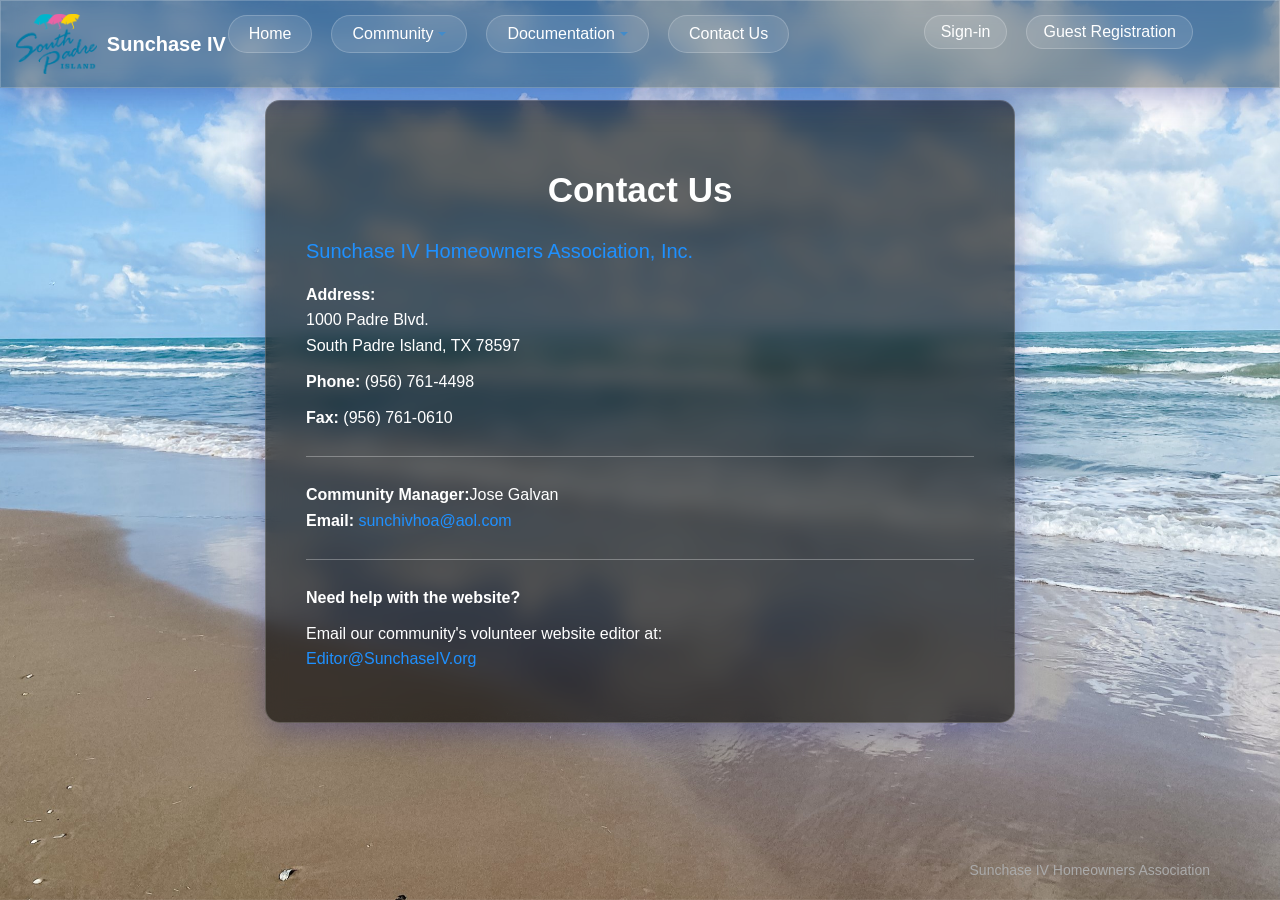
==== contact.html @ 9edc518b "added new files" ====
<!doctype html>
<html lang="en">
<head>
	<meta charset="utf-8" />
	<meta http-equiv="X-UA-Compatible" content="IE=edge,chrome=1" />
    
    <meta content='width=device-width, initial-scale=1.0, maximum-scale=1.0, user-scalable=0' name='viewport' />
    <meta name="viewport" content="width=device-width" />
    
    <title>Contact Us - Sunchase IV Condos</title>
    
    <link href="css/bootstrap.css" rel="stylesheet" />
	<link href="css/coming-sssoon.css" rel="stylesheet" />
    
    <!--     Fonts     -->
    <link href="http://netdna.bootstrapcdn.com/font-awesome/4.1.0/css/font-awesome.css" rel="stylesheet">
    <link href='http://fonts.googleapis.com/css?family=Grand+Hotel' rel='stylesheet' type='text/css'>
    
    <style>
        /* Glass Navigation Bar Styles */
        .navbar-glass {
            background: rgba(0, 0, 0, 0.3) !important;
            backdrop-filter: blur(10px);
            -webkit-backdrop-filter: blur(10px);
            border: 1px solid rgba(255, 255, 255, 0.2);
            box-shadow: 0 8px 32px 0 rgba(31, 38, 135, 0.37);
        }
        
        .navbar-glass .navbar-brand {
            color: white !important;
            font-weight: bold;
            font-size: 20px;
            padding: 8px 0 8px 15px;
            margin-left: 0;
        }
        
        .navbar-glass .navbar-nav > li > a {
            color: white !important;
            font-weight: 500;
            transition: all 0.3s ease;
            padding: 8px 20px;
            background: rgba(255, 255, 255, 0.1);
            border: 1px solid rgba(255, 255, 255, 0.2);
            border-radius: 20px;
            margin: 4px 2px;
            display: flex;
            align-items: center;
            height: 100%;
        }
        
        .navbar-glass .navbar-nav > li > a:hover {
            background: rgba(255, 255, 255, 0.2) !important;
            color: #1e90ff !important;
            transform: translateY(-2px);
            border-color: rgba(255, 255, 255, 0.4);
        }
        
        .navbar-glass .btn-signin {
            background: rgba(255, 255, 255, 0.2);
            border: 1px solid rgba(255, 255, 255, 0.3);
            border-radius: 25px;
            padding: 6px 16px !important;
            margin: 4px 0;
            transition: all 0.3s ease;
        }
        
        .navbar-glass .btn-signin:hover {
            background: rgba(255, 255, 255, 0.3) !important;
            border-color: rgba(255, 255, 255, 0.5);
            transform: translateY(-2px);
        }
        
        .navbar-glass .btn-register {
            background: rgba(30, 144, 255, 0.2);
            border: 1px solid rgba(30, 144, 255, 0.3);
            border-radius: 25px;
            padding: 6px 16px !important;
            margin: 4px 0;
            transition: all 0.3s ease;
        }
        
        .navbar-glass .btn-register:hover {
            background: rgba(30, 144, 255, 0.3) !important;
            border-color: rgba(30, 144, 255, 0.5);
            transform: translateY(-2px);
        }
        
        .navbar-glass .navbar-toggle {
            border-color: rgba(255, 255, 255, 0.5);
        }
        
        .navbar-glass .navbar-toggle .icon-bar {
            background-color: white;
        }
        
        .navbar-glass .navbar-toggle:hover {
            background-color: rgba(255, 255, 255, 0.1);
        }
        
        /* Dropdown styling */
        .navbar-glass .dropdown-menu {
            background: rgba(0, 0, 0, 0.8);
            backdrop-filter: blur(10px);
            -webkit-backdrop-filter: blur(10px);
            border: 1px solid rgba(255, 255, 255, 0.2);
            border-radius: 10px;
            margin-top: 5px;
            box-shadow: 0 8px 32px 0 rgba(31, 38, 135, 0.37);
        }
        
        .navbar-glass .dropdown-menu > li > a {
            color: white !important;
            background: transparent;
            border: none;
            border-radius: 0;
            margin: 0;
            padding: 8px 20px;
            transition: all 0.3s ease;
        }
        
        .navbar-glass .dropdown-menu > li > a:hover {
            background: rgba(255, 255, 255, 0.1) !important;
            color: #1e90ff !important;
            transform: translateX(5px);
        }
        
        .navbar-glass .caret {
            margin-left: 5px;
        }
        
        /* Mobile responsive adjustments */
        @media (max-width: 768px) {
            .navbar-glass .navbar-nav > li > a {
                padding: 6px 15px;
            }
            
            .navbar-glass .btn-signin {
                margin: 3px 15px;
                text-align: center;
            }
            
            .navbar-glass .btn-register {
                margin: 3px 15px;
                text-align: center;
            }
        }
        
        /* Ensure navbar brand starts from far left */
        .navbar-glass .container {
            padding-left: 0;
        }
        
        .navbar-glass .navbar-header {
            margin-left: 0;
        }
        
        /* Center navigation items vertically */
        .navbar-glass .navbar-nav {
            display: flex;
            align-items: center;
        }
        
        .navbar-glass .navbar-nav > li {
            display: flex;
            align-items: center;
            margin-top: 10px;
            margin-right: 15px;
        }
        
        /* Contact Page Specific Styles */
        .contact-container {
            background: rgba(0, 0, 0, 0.6);
            backdrop-filter: blur(10px);
            -webkit-backdrop-filter: blur(10px);
            border: 1px solid rgba(255, 255, 255, 0.2);
            border-radius: 15px;
            padding: 40px;
            margin-top: 100px;
            color: white;
            box-shadow: 0 8px 32px 0 rgba(31, 38, 135, 0.37);
        }
        
        .contact-title {
            color: white;
            font-size: 2.5em;
            margin-bottom: 30px;
            text-align: center;
            font-weight: bold;
        }
        
        .contact-info {
            font-size: 1.1em;
            line-height: 1.8;
        }
        
        .contact-info h3 {
            color: #1e90ff;
            margin-bottom: 20px;
            font-size: 1.3em;
        }
        
        .contact-info p {
            margin-bottom: 10px;
        }
        
        .contact-info a {
            color: #1e90ff;
            text-decoration: none;
            transition: color 0.3s ease;
        }
        
        .contact-info a:hover {
            color: #87ceeb;
            text-decoration: underline;
        }
        
        .section-divider {
            border-top: 1px solid rgba(255, 255, 255, 0.3);
            margin: 25px 0;
        }
    </style>
  
</head>

<body>
<nav class="navbar navbar-glass navbar-fixed-top" role="navigation">  
    <div class="navbar-header">
       
        <a class="navbar-brand" href="landingPage.html" style="display: flex; align-items: center;">
            <img src="images/spiNavlogo.png" alt="SPI Nav Logo" style="height: 60px; width: auto; margin-right: 10px;">
          Sunchase IV
        </a>
    
      </div>
  <div class="container">
    <!-- Brand and toggle get grouped for better mobile display -->
  

    <!-- Collect the nav links, forms, and other content for toggling -->
    <div class="collapse navbar-collapse" id="bs-example-navbar-collapse-1">
      <ul class="nav navbar-nav">
        <li><a href="index.html">Home</a></li>
        <li class="dropdown">
          <a href="#community" class="dropdown-toggle" data-toggle="dropdown" role="button" aria-haspopup="true" aria-expanded="false">Community <span class="caret"></span></a>
          <ul class="dropdown-menu">
            <li><a href="#calendar">Calendar</a></li>
            <li><a href="#community-info">Community Information</a></li>
            <li><a href="#community-photos">Community Photos</a></li>
            <li><a href="mapping.html">Map</a></li>
          </ul>
        </li>
        <li class="dropdown">
          <a href="#documentation" class="dropdown-toggle" data-toggle="dropdown" role="button" aria-haspopup="true" aria-expanded="false">Documentation <span class="caret"></span></a>
          <ul class="dropdown-menu">
            <li><a href="#document-list">Document List</a></li>
            <li><a href="#document-folder">Document Folder</a></li>
          </ul>
        </li>
        <li><a href="contact.html">Contact Us</a></li>
      </ul>
      <ul class="nav navbar-nav navbar-right">
        <li><a href="#signin" class="btn-signin">Sign-in</a></li>
        <li><a href="#register" class="btn-register">Guest Registration</a></li>
      </ul>
    </div><!-- /.navbar-collapse -->
  </div><!-- /.container -->
</nav>

<div class="main" id="background-carousel">
    <div class="cover black" data-color="black"></div>
    
    <!-- Background Image -->
    <div id="background-image" style="position: fixed; top: 0; left: 0; width: 100vw; height: 100vh; background-image: url('images/beach2.png'); background-size: cover; background-position: center; background-repeat: no-repeat; z-index: -1;"></div>

    <div class="container">
        <div class="row">
            <div class="col-md-8 col-md-offset-2">
                <div class="contact-container">
                    <h1 class="contact-title">Contact Us</h1>
                    
                    <div class="contact-info">
                        <h3>Sunchase IV Homeowners Association, Inc.</h3>
                        
                        <p><strong>Address:</strong><br>
                        1000 Padre Blvd.<br>
                        South Padre Island, TX 78597</p>
                        
                        <p><strong>Phone:</strong> (956) 761-4498</p>
                        
                        <p><strong>Fax:</strong> (956) 761-0610</p>
                        
                        <div class="section-divider"></div>
                        
                        <p><strong>Community Manager:</strong>Jose Galvan<br>
                        <strong>Email:</strong> <a href="mailto:sunchivhoa@aol.com">sunchivhoa@aol.com</a></p>
                        
                        <div class="section-divider"></div>
                        
                        <p><strong>Need help with the website?</strong></p>
                        <p>Email our community's volunteer website editor at:<br>
                        <a href="mailto:Editor@SunchaseIV.org">Editor@SunchaseIV.org</a></p>
                    </div>
                </div>
            </div>
        </div>
    </div>
    
    <div class="footer">
      <div class="container">
      Sunchase IV Homeowners Association
      </div>
    </div>
 </div>
 </body>
      <script src="js/jquery-1.10.2.js" type="text/javascript"></script>
   <script src="js/bootstrap.min.js" type="text/javascript"></script>
   
   <script type="text/javascript">
   $(document).ready(function() {
       // Video background is handled by HTML5 video element
       // The video will autoplay, loop, and cover the full background
   });
   </script>

</html>
---- css/coming-sssoon.css ----
/*!

 =========================================================
 * Coming Sssoon Page - v1.3.2
 =========================================================
 
 * Product Page: https://www.creative-tim.com/product/coming-sssoon-page
 * Copyright 2017 Creative Tim (http://www.creative-tim.com)
 * Licensed under MIT (https://github.com/creativetimofficial/coming-sssoon-page/blob/master/LICENSE.md)
 
 =========================================================
 
 * The above copyright notice and this permission notice shall be included in all copies or substantial portions of the Software.
 */

body{
    
}
.form-control::-moz-placeholder{
   color: #DDDDDD;
   opacity: 1;
}
.form-control:-moz-placeholder{
   color: #DDDDDD;
   opacity: 1;  
}  
.form-control::-webkit-input-placeholder{
   color: #DDDDDD;
   opacity: 1; 
} 
.form-control:-ms-input-placeholder{
   color: #DDDDDD;
   opacity: 1; 
}
/*     General overwrite     */

a:hover, a:focus {
    color: #1084FF;
}
a:focus, a:active, 
button::-moz-focus-inner,
input[type="reset"]::-moz-focus-inner,
input[type="button"]::-moz-focus-inner,
input[type="submit"]::-moz-focus-inner,
select::-moz-focus-inner,
input[type="file"] > input[type="button"]::-moz-focus-inner {
    outline : 0;
}

/*           Font Smoothing      */

h1, .h1, h2, .h2, h3, .h3, h4, .h4, h5, .h5, h6, .h6, p, .navbar, .brand, .btn-simple{
    -moz-osx-font-smoothing: grayscale;
    -webkit-font-smoothing: antialiased;
}

/*           Typography          */

h1, .h1, h2, .h2, h3, .h3, h4, .h4{
    font-weight: 400;
    margin: 30px 0 15px;
}

h1, .h1 {
    font-size: 52px;
}
h2, .h2{
    font-size: 36px;
}
h3, .h3{
    font-size: 28px;
    margin: 20px 0 10px;
}
h4, .h4{
    font-size: 22px;
}
h5, .h5 {
    font-size: 16px;
}
h6, .h6{
    font-size: 14px;
    font-weight: bold;
    text-transform: uppercase;
}
p{
    font-size: 16px;
    line-height: 1.6180em;
}
h1 small, h2 small, h3 small, h4 small, h5 small, h6 small, .h1 small, .h2 small, .h3 small, .h4 small, .h5 small, .h6 small, h1 .small, h2 .small, h3 .small, h4 .small, h5 .small, h6 .small, .h1 .small, .h2 .small, .h3 .small, .h4 .small, .h5 .small, .h6 .small {
    color: #999999;
    font-weight: 300;
    line-height: 1;
}
h1 small, h2 small, h3 small, h1 .small, h2 .small, h3 .small {
    font-size: 60%;
}

/*           Animations              */
.form-control, .input-group-addon{
    -webkit-transition: all 300ms linear;
    -moz-transition: all 300ms linear;
    -o-transition: all 300ms linear;
    -ms-transition: all 300ms linear;
    transition: all 300ms linear;
}


.btn{
    border-width: 2px;
    background-color: rgba(0,0,0,.0);
    font-weight: 400;
    opacity: 0.8;
    padding: 8px 16px;
}
.btn-round{
    border-width: 1px;
    border-radius: 30px !important;
    opacity: 0.79;
    padding: 9px 18px;
}
.btn-sm, .btn-xs {
    border-radius: 3px;
    font-size: 12px;
    line-height: 1.5;
    padding: 5px 10px;
}
.btn-xs {
    padding: 1px 5px;
}
.btn-lg{
   border-radius: 6px;
   font-size: 18px;
   font-weight: 400;
   padding: 14px 60px;
}
.btn-wd {
    min-width: 140px;
}
.btn-default{
    color: #777777;
    border-color: #999999
}
.btn-primary {
    color: #3472F7;
    border-color: #3472F7;
}
.btn-info{
     color: #2C93FF;
    border-color: #2C93FF;
}
.btn-success{
    color: #05AE0E;
    border-color: #05AE0E;
}
.btn-warning{
    color: #FF9500;
    border-color: #FF9500;
}
.btn-danger{
    color: #FF3B30;
    border-color: #FF3B30;
}
.btn:hover{
    background-color: rgba(0,0,0,.0);
    opacity: 1;
}
.btn-primary:hover, .btn-primary:focus, .btn-primary:active, .btn-primary.active, .open .dropdown-toggle.btn-primary {
    color: #1D62F0;
    border-color: #1D62F0;
    background-color: rgba(0,0,0,.0);
}
.btn-info:hover, .btn-info:focus, .btn-info:active, .btn-info.active, .open .dropdown-toggle.btn-info {
    color: #1084FF;
    border-color: #1084FF;
    background-color: rgba(0,0,0,.0);
}
.btn-success:hover, .btn-success:focus, .btn-success:active, .btn-success.active, .open .dropdown-toggle.btn-success {
    color: #049F0C;
    border-color: #049F0C;
    background-color: rgba(0,0,0,.0);
}
.btn-warning:hover, .btn-warning:focus, .btn-warning:active, .btn-warning.active, .open .dropdown-toggle.btn-warning {
    color: #ED8D00;
    border-color: #ED8D00;
    background-color: rgba(0,0,0,.0);
}
.btn-danger:hover, .btn-danger:focus, .btn-danger:active, .btn-danger.active, .open .dropdown-toggle.btn-danger {
    color: #EE2D20;
    border-color: #EE2D20;
    background-color: rgba(0,0,0,.0);
}
.btn-default:hover, .btn-default:focus, .btn-default:active, .btn-default.active, .open .dropdown-toggle.btn-default {
    color: #666666;
    border-color: #888888;
    background-color: rgba(0,0,0,.0);
}
.btn:active, .btn.active {
    background-image: none;
    box-shadow: none;
    
}
.btn.disabled, .btn[disabled], fieldset[disabled] .btn {
    opacity: 0.45;
}
.btn-primary.disabled, .btn-primary[disabled], fieldset[disabled] .btn-primary, .btn-primary.disabled:hover, .btn-primary[disabled]:hover, fieldset[disabled] .btn-primary:hover, .btn-primary.disabled:focus, .btn-primary[disabled]:focus, fieldset[disabled] .btn-primary:focus, .btn-primary.disabled:active, .btn-primary[disabled]:active, fieldset[disabled] .btn-primary:active, .btn-primary.disabled.active, .btn-primary.active[disabled], fieldset[disabled] .btn-primary.active {
    background-color: rgba(0, 0, 0, 0);
    border-color: #3472F7;
}
.btn-info.disabled, .btn-info[disabled], fieldset[disabled] .btn-info, .btn-info.disabled:hover, .btn-info[disabled]:hover, fieldset[disabled] .btn-info:hover, .btn-info.disabled:focus, .btn-info[disabled]:focus, fieldset[disabled] .btn-info:focus, .btn-info.disabled:active, .btn-info[disabled]:active, fieldset[disabled] .btn-info:active, .btn-info.disabled.active, .btn-info.active[disabled], fieldset[disabled] .btn-info.active {
    background-color: rgba(0, 0, 0, 0);
    border-color: #2C93FF;
}
.btn-success.disabled, .btn-success[disabled], fieldset[disabled] .btn-success, .btn-success.disabled:hover, .btn-success[disabled]:hover, fieldset[disabled] .btn-success:hover, .btn-success.disabled:focus, .btn-success[disabled]:focus, fieldset[disabled] .btn-success:focus, .btn-success.disabled:active, .btn-success[disabled]:active, fieldset[disabled] .btn-success:active, .btn-success.disabled.active, .btn-success.active[disabled], fieldset[disabled] .btn-success.active {
    background-color: rgba(0, 0, 0, 0);
    border-color: #05AE0E;
}
.btn-danger.disabled, .btn-danger[disabled], fieldset[disabled] .btn-danger, .btn-danger.disabled:hover, .btn-danger[disabled]:hover, fieldset[disabled] .btn-danger:hover, .btn-danger.disabled:focus, .btn-danger[disabled]:focus, fieldset[disabled] .btn-danger:focus, .btn-danger.disabled:active, .btn-danger[disabled]:active, fieldset[disabled] .btn-danger:active, .btn-danger.disabled.active, .btn-danger.active[disabled], fieldset[disabled] .btn-danger.active {
    background-color: rgba(0, 0, 0, 0);
    border-color: #FF3B30;
}
.btn-warning.disabled, .btn-warning[disabled], fieldset[disabled] .btn-warning, .btn-warning.disabled:hover, .btn-warning[disabled]:hover, fieldset[disabled] .btn-warning:hover, .btn-warning.disabled:focus, .btn-warning[disabled]:focus, fieldset[disabled] .btn-warning:focus, .btn-warning.disabled:active, .btn-warning[disabled]:active, fieldset[disabled] .btn-warning:active, .btn-warning.disabled.active, .btn-warning.active[disabled], fieldset[disabled] .btn-warning.active {
    background-color: rgba(0, 0, 0, 0);
    border-color: #FF9500;
}


/*           Buttons fill .btn-fill           */
.btn-fill{
    color: #FFFFFF;
    opacity: 1;
}
.btn-fill:hover, .btn-fill:active, .btn-fill:focus{
    color: #FFFFFF;
}
.btn-default.btn-fill{
    background-color: #999999;
    border-color: #999999
}
.btn-primary.btn-fill{
    background-color: #3472F7;
    border-color: #3472F7;
}
.btn-info.btn-fill{
    background-color: #2C93FF;
    border-color: #2C93FF;
}
.btn-success.btn-fill{
    background-color: #05AE0E;
    border-color: #05AE0E;
}
.btn-warning.btn-fill{
   background-color: #FF9500;
   border-color: #FF9500;
}
.btn-danger.btn-fill{
    background-color: #FF3B30;
    border-color: #FF3B30;
}
.btn-default.btn-fill:hover, .btn-default.btn-fill:focus, .btn-default.btn-fill:active, .btn-default.btn-fill.active, .open .dropdown-toggle.btn-fill.btn-default {
    background-color: #888888;
    border-color: #888888;
}
.btn-primary.btn-fill:hover, .btn-primary.btn-fill:focus, .btn-primary.btn-fill:active, .btn-primary.btn-fill.active, .open .dropdown-toggle.btn-primary.btn-fill{
    border-color: #1D62F0;
    background-color: #1D62F0;
}
.btn-info.btn-fill:hover, .btn-info.btn-fill:focus, .btn-info.btn-fill:active, .btn-info.btn-fill.active, .open .dropdown-toggle.btn-info.btn-fill {
    background-color: #1084FF;
    border-color: #1084FF;
}
.btn-success.btn-fill:hover, .btn-success.btn-fill:focus, .btn-success.btn-fill:active, .btn-success.btn-fill.active, .open .dropdown-toggle.btn-fill.btn-success {
    background-color: #049F0C;
    border-color: #049F0C;
}
.btn-warning.btn-fill:hover, .btn-warning.btn-fill:focus, .btn-warning.btn-fill:active, .btn-warning.btn-fill.active, .open .dropdown-toggle.btn-fill.btn-warning {
    background-color: #ED8D00;
    border-color: #ED8D00;
}
.btn-danger.btn-fill:hover, .btn-danger.btn-fill:focus, .btn-danger.btn-fill:active, .btn-danger.btn-fill.active, .open .dropdown-toggle.btn-danger.btn-fill {
    background-color: #EE2D20;
    border-color: #EE2D20;
}

/*          End Buttons fill          */

.btn-simple{
    font-weight: 600;
    border: 0;
    padding: 10px 18px;
}
.btn-simple.btn-xs{
    padding: 3px 5px;
}
.btn-simple.btn-sm{
    padding: 7px 10px;
}
.btn-simple.btn-lg{
   padding: 16px 60px;
}
.btn-round.btn-xs{
    padding: 2px 5px;
}
.btn-round.btn-sm{
    padding: 6px 10px;
}
.btn-round.btn-lg{
    padding: 15px 60px;
}


/*             Inputs               */
.form-control {
    background-color: #FFFFFF;
    border: 1px solid #E3E3E3;
    border-radius: 4px;
    box-shadow: none;
    color: #444444;
    height: 38px;
    padding: 6px 16px;
}

.form-control:focus {
    background-color: #FFFFFF;
    border: 1px solid #9A9A9A;
    box-shadow: none;
    outline: 0 none;
}
.form-control + .form-control-feedback{
    border-radius: 6px;
    font-size: 14px;
    padding: 0 12px 0 0;
    position: absolute;
    right: 25px;
    top: 13px;
    vertical-align: middle;
}
.form-control.transparent{
    background-color: rgba(255, 255, 255, 0.07);
    border: 1px solid rgba(238, 238, 238, 0.27);
    color: #FFFFFF;
}
.form-control.transparent:focus{
    border-color: #FFFFFF;
    
}
.input-lg{
    height: 56px;
    padding: 10px 16px;
}

/*           Navigation Bar             */
.navbar{
    border: 0 none;
    transition: all 0.4s;
    -webkit-transition: all 0.4s;
    font-size: 16px;
}
.navbar-default {
    background-color: #D9D9D9;
    
}
.navbar .navbar-brand {
    font-weight: 600;
    margin-top: 5px;
    margin-bottom: 5px;
    font-size: 20px;
}
.navbar-nav > li > a {
    margin-top: 13px;
    margin-bottom: 13px;
    padding-bottom: 12px;
    padding-top: 12px;
    font-size: 16px;
}
.navbar-nav > li > a [class^="fa"]{
    font-size: 22px;
}
.navbar-brand{
    padding: 20px 15px;
}

.navbar .btn{
    margin-top: 8px;
    margin-bottom: 8px;
}
.navbar-default:not(.navbar-transparent) {
    background-color: rgba(255, 255, 255, 0.96);
    border-bottom: 1px solid rgba(0, 0, 0, 0.1);
}
.navbar-transparent{
    padding-top: 15px;
    background-color: rgba(0,0,0,.0);
}
.navbar-transparent .navbar-brand, [class*="navbar-ct"] .navbar-brand{
    color: #FFFFFF;
    opacity: 0.95;
}
.navbar-transparent .navbar-brand:hover, .navbar-transparent .navbar-brand:focus {
    background-color: rgba(0, 0, 0, 0);
    color: #5E5E5E;
}
.navbar-transparent .nav .caret{
    border-bottom-color: #FFFFFF;
    border-top-color: #FFFFFF;
}
.navbar-transparent .navbar-nav > li > a, [class*="navbar-ct"] .navbar-nav > li > a{
    color: #FFFFFF;
    border-color: #FFFFFF;
    opacity: 0.7;
}
.navbar-transparent .navbar-brand:hover, .navbar-transparent .navbar-brand:focus, [class*="navbar-ct"] .navbar-brand:hover, [class*="navbar-ct"] .navbar-brand:focus {
    background-color: rgba(0, 0, 0, 0);
    color: #FFFFFF;
    opacity: 1;
}
.navbar-default .navbar-nav > .active > a, .navbar-default .navbar-nav > .active > a:hover, .navbar-default .navbar-nav > .active > a:focus, .navbar-default .navbar-nav > li > a:hover, .navbar-default .navbar-nav > li > a:focus {
    background-color: rgba(255, 255, 255, 0);
    border-radius: 3px;
    color: #2C93FF;
    opacity: 1;
}
.navbar-default .navbar-nav > .dropdown > a:hover .caret, .navbar-default .navbar-nav > .dropdown > a:focus .caret {
    border-bottom-color: #2C93FF;
    border-top-color: #2C93FF;
}
.navbar-default .navbar-nav > .open > a, .navbar-default .navbar-nav > .open > a:hover, .navbar-default .navbar-nav > .open > a:focus{
    background-color: rgba(255, 255, 255, 0);
    color: #2C93FF;
}
.navbar-transparent .navbar-nav > .active > a, .navbar-transparent .navbar-nav > .active > a:hover, .navbar-transparent .navbar-nav > .active > a:focus, .navbar-transparent .navbar-nav > li > a:hover, .navbar-transparent .navbar-nav > li > a:focus, [class*="navbar-ct"] .navbar-nav > .active > a, [class*="navbar-ct"] .navbar-nav > .active > a:hover, [class*="navbar-ct"] .navbar-nav > .active > a:focus, [class*="navbar-ct"] .navbar-nav > li > a:hover, [class*="navbar-ct"] .navbar-nav > li > a:focus {
    background-color: rgba(255, 255, 255, 0);
    border-radius: 3px;
    color: #FFFFFF;
    opacity: 1;
}
.navbar-transparent .navbar-nav > .dropdown > a .caret, [class*="navbar-ct"] .navbar-nav > .dropdown > a .caret{
    border-bottom-color: #FFFFFF;
    border-top-color: #FFFFFF;
}
.navbar-transparent .navbar-nav > .dropdown > a:hover .caret, .navbar-transparent .navbar-nav > .dropdown > a:focus .caret {
    border-bottom-color: #FFFFFF;
    border-top-color: #FFFFFF;
}
.navbar-transparent .navbar-nav > .open > a, .navbar-transparent .navbar-nav > .open > a:hover, .navbar-transparent .navbar-nav > .open > a:focus {
    background-color: rgba(255, 255, 255, 0);
    color: #FFFFFF;
    opacity: 1;
}
.navbar .btn{
    font-size: 16px;
    margin-top: 13px;
    margin-bottom: 13px;
}
.navbar .btn-default{
    color: #777777;
    border-color: #777777;
}
.navbar-default:not(.navbar-transparent) .btn-default:hover{
    color: #2C93FF;
    border-color: #2C93FF;
}
.navbar-transparent .btn-default, [class*="navbar-ct"] .btn-default{
    color: #FFFFFF;
    border-color: #FFFFFF;
}
[class*="navbar-ct"] .btn-default.btn-fill{
    color: #777777;
    background-color: #FFFFFF;
    opacity: 0.9;
}
[class*="navbar-ct"] .btn-default.btn-fill:hover, [class*="navbar-ct"] .btn-default.btn-fill:focus, [class*="navbar-ct"] .btn-default.btn-fill:active, [class*="navbar-ct"] .btn-default.btn-fill.active, [class*="navbar-ct"] .open .dropdown-toggle.btn-fill.btn-default{
    border-color: #FFFFFF;
    opacity: 1;
}
.navbar-form{
    box-shadow: none;
}
.navbar-form .form-control{
    background-color: rgba(244, 244, 244, 0);
    border-radius: 0;
    border:0;
    height: 22px;
    padding: 0;
    font-size: 16px;
    line-height: 20px;
    color: #777777;
}
.navbar-transparent .navbar-form .form-control, [class*="navbar-ct"] .navbar-form .form-control{
    color: #FFFFFF;
    border: 0;
    border-bottom: 1px solid rgba(255,255,255,.6);
}

.navbar .label{
    background-color: #FFFFFF;
    border: 1px solid #DDDDDD;
    color: #BBBBBB;
    text-transform: uppercase;
}
.dropdown-menu > li > a {
/*     border-bottom: 1px solid #DDDDDD; */
    padding: 6px 15px;
    color: #777777;
}
.dropdown-menu > li:first-child > a{
    border-radius: 10px 10px 0 0;
    padding-top: 12px;
}
.dropdown-menu > li:last-child > a{
    border-bottom: 0 none;
    border-radius: 0 0 10px 10px;
    padding-bottom: 12px;
}
.dropdown-menu > li > a:hover, .dropdown-menu > li > a:focus {
    background-color: #FFFFFF;
    color: #333333;
    opacity: 1;
    text-decoration: none;
}
.dropdown-menu > li > a img{
    margin-right: 5px;
}
.dropdown-menu .divider {
    background-color: #E5E5E5;
    height: 1px;
    margin: 8px 15px;
    overflow: hidden;
}

.navbar-toggle{
    margin-top: 19px;
    margin-bottom: 19px;
    border: 0;
}
.navbar-toggle .icon-bar {
    background-color: #FFFFFF;
}
.navbar-collapse, .navbar-form {
    border-color: rgba(0, 0, 0, 0);
}
.navbar-default .navbar-toggle:hover, .navbar-default .navbar-toggle:focus {
    background-color: rgba(0,0,0,0);
}


@media (min-width: 768px){
    .navbar-form {
        margin-top: 21px;
        margin-bottom: 21px;
        padding-left: 5px;
        padding-right: 5px;
    }
    .navbar-nav > li > .dropdown-menu, .dropdown-menu{
        display: block;
        margin: 0;
        padding: 0;
        z-index: 9000;
        position: absolute;
        -webkit-border-radius: 10px;
        box-shadow: 1px 2px 3px rgba(0, 0, 0, 0.125);
        border-radius: 10px;
        -webkit-box-sizing: border-box;
        -moz-box-sizing: border-box;
        box-sizing: border-box;
        opacity: 0;
        -ms-filter: "alpha(opacity=0)";
        -webkit-filter: alpha(opacity=0);
        -moz-filter: alpha(opacity=0);
        -ms-filter: alpha(opacity=0);
        -o-filter: alpha(opacity=0);
        filter: alpha(opacity=0);
        -webkit-transform: scale(0);
        -moz-transform: scale(0);
        -o-transform: scale(0);
        -ms-transform: scale(0);
        transform: scale(0);
        -webkit-transition: all 300ms cubic-bezier(0.34, 1.61, 0.7, 1);
        -moz-transition: all 300ms cubic-bezier(0.34, 1.61, 0.7, 1);
        -o-transition: all 300ms cubic-bezier(0.34, 1.61, 0.7, 1);
        -ms-transition: all 300ms cubic-bezier(0.34, 1.61, 0.7, 1);
        transition: all 300ms cubic-bezier(0.34, 1.61, 0.7, 1);
    
    }
    .navbar-nav > li.open > .dropdown-menu, .open .dropdown-menu{
        -webkit-transform-origin: 29px -50px;
        -moz-transform-origin: 29px -50px;
        -o-transform-origin: 29px -50px;
        -ms-transform-origin: 29px -50px;
        transform-origin: 29px -50px;
        -webkit-transform: scale(1);
        -moz-transform: scale(1);
        -o-transform: scale(1);
        -ms-transform: scale(1);
        transform: scale(1);
        opacity: 1;
        -ms-filter: none;
        -webkit-filter: none;
        -moz-filter: none;
        -ms-filter: none;
        -o-filter: none;
        filter: none;
    }
    .dropdown-menu:before{
        border-bottom: 11px solid rgba(0, 0, 0, 0.2);
        border-left: 11px solid rgba(0, 0, 0, 0);
        border-right: 11px solid rgba(0, 0, 0, 0);
        content: "";
        display: inline-block;
        position: absolute;
        left: 100%;
        margin-left: -60%;
        top: -11px;
    }
    .dropdown-menu:after {
        border-bottom: 11px solid #FFFFFF;
        border-left: 11px solid rgba(0, 0, 0, 0);
        border-right: 11px solid rgba(0, 0, 0, 0);
        content: "";
        display: inline-block;
        position: absolute;
        left: 100%;
        margin-left: -60%;
        top: -10px;
    }
    
}

@media (max-width: 768px){ 
    .navbar-transparent{
        padding-top: 0px;
        background-color: rgba(0, 0, 0, 0.75);
    }
    .navbar-transparent .navbar-collapse.in .navbar-nav .open .dropdown-menu > li > a:hover, .navbar-transparent .navbar-collapse.in .navbar-nav .open .dropdown-menu > li > a:focus, .navbar-transparent .dropdown-menu > li > a:hover, .navbar-transparent .dropdown-menu > li > a:focus, [class*="navbar-ct"] .dropdown-menu > li > a:hover, [class*="navbar-ct"] .dropdown-menu > li > a:focus{
        color: #FFFFFF;
        background-color: rgba(0,0,0,0);
        opacity: 1;
    }
    .navbar-transparent .navbar-collapse.in .navbar-nav .open .dropdown-menu > li > a, [class*="navbar-ct"] .dropdown-menu > li > a {
        color: #FFFFFF;
        opacity: 0.8;
    }
    .nav .open > a, .nav .open > a:hover, .nav .open > a:focus {
        background-color: rgba(0,0,0,0);
        border-color: #428BCA;
    }
    .navbar-collapse{
        text-align: center;
    }
    .navbar-collapse .navbar-form {
        width: 170px;
        margin: 0 auto;
    }
    .navbar-transparent .dropdown-menu .divider{
        background-color: #434343;
    }
    
}
.modal-backdrop.in {
    opacity: 0.25;
}


.main{
    background-position: center center;
    background-size: 100% 100%;
    background-repeat: no-repeat;
    height: auto;
    left: 0;
    min-height: 100%;
    min-width: 100%;
    position: absolute;
    top: 0;
    width: auto;
}

/* Swiper Styles */
.swiper-container {
    position: absolute;
    top: 0;
    left: 0;
    width: 100%;
    height: 100%;
    z-index: 1;
}

.swiper-slide {
    width: 100%;
    height: 100%;
    background-size: cover !important;
    background-position: center !important;
    background-repeat: no-repeat !important;
}

.swiper-button-next,
.swiper-button-prev {
    color: white;
    background: rgba(0, 0, 0, 0.5);
    width: 50px;
    height: 50px;
    border-radius: 50%;
    margin-top: -25px;
    transition: all 0.3s ease;
}

.swiper-button-next:hover,
.swiper-button-prev:hover {
    background: rgba(0, 0, 0, 0.8);
    transform: scale(1.1);
}

.swiper-button-next:after,
.swiper-button-prev:after {
    font-size: 20px;
}

.swiper-pagination {
    bottom: 30px;
}

.swiper-pagination-bullet {
    background: rgba(255, 255, 255, 0.5);
    opacity: 1;
    width: 12px;
    height: 12px;
    margin: 0 5px;
}

.swiper-pagination-bullet-active {
    background: white;
    transform: scale(1.2);
}


.logo-container{
    left: 50px;
    position: absolute;
    top: 0px;
     z-index: 3;
}
.logo-container .logo{
    overflow: hidden;
    border-radius: 50%;
    border: 1px solid #333333;
    width: 60px; 
    float: left;
}
.logo-container .brand{
    font-size: 18px;
    color: #FFFFFF;
    line-height: 20px;
    float: left;
    margin-left: 10px;
    margin-top: 10px;
    width: 60px
}
.main .logo{
    color: #FFFFFF;
    font-size: 50px;
    font-weight: 300;
    position: relative;
    text-align: center;
    text-shadow: 0 0 10px rgba(0, 0, 0, 0.33);
    margin-top: 100px;
    z-index: 3;
}
.main .logo.cursive{
    font-family: 'Grand Hotel',cursive;
    font-size: 82px;
    
}
.main .content{
    position: relative;
    z-index: 4;
}
.main .motto{
    min-height: 140px;
}
.main .motto, .main .subscribe .info-text{
    font-size: 28px;
    color: #FFFFFF;
    text-shadow: 0 1px 4px rgba(0, 0, 0, 0.33);
    text-align: center;
    margin-top: 50px;
    
}
.main .subscribe .info-text{
    font-size: 18px;
    margin-bottom: 30px;
}
#video_background {
    position: fixed;
    top: 0px;
    right: 0px;
    min-width: 100%;
    min-height: 100%;
    width: auto;
    height: auto;
    z-index: 1;
    overflow: hidden;
    background-image: url('../images/video_bg.png');
    background-position: center center;
    background-size: cover;

}
#video_pattern {
    position: fixed;
    opacity: 0.6;
    background-color: rgba(0,0,0,.45);
    left: 0px;
    top: 0px;
    width: 100%;
    height: 100%;
    z-index: 1;
}

.footer{
    position: relative;
    bottom: 20px;
    right: 0px;
    width: 100%;
    color: #AAAAAA;
    z-index: 4;
    text-align: right;
    margin-top: 50px;
}
.footer a{
    color: #FFFFFF;
}
.footer .heart{
    color: #FF3B30;
}

@media (min-width:219px){        
    .main .subscribe .form-group{
        width: auto;
    }   
    .main .subscribe .form-inline .btn{
        width: 100%;
    }   
}
@media (min-width:768px){        
    .main .subscribe .form-inline .btn{
        width: auto;
    }   
}
@media (min-width:991px){        
    .main .subscribe .form-group{
        width: 190px;
    }   
    .footer{
        position: fixed;
        bottom: 20px;
    }
}
@media (min-width:1200px){        
    .main .subscribe .form-group{
        width: 250px;
    }   
}




/*          For demo purpose         */



.fixed-plugin{
    position: fixed;
    top:0px;
    right: 50px;
    z-index: 1031;
}
.fixed-plugin .fa-cog{
    color: #FFFFFF;
    background-color: rgba(0,0,0,.2);
    padding: 10px;
    border-radius: 0 0 6px 6px;
}
.fixed-plugin .dropdown-menu{
    right: 0;
    left: auto;
}
.fixed-plugin .dropdown-menu:after, .fixed-plugin .dropdown-menu:before{
    right: 10px;
    margin-left: auto;
    left: auto;
}
.fixed-plugin .fa-circle-thin{
    color: #FFFFFF;
}
.fixed-plugin .active .fa-circle-thin{
    color: #00bbff;
}
.fixed-plugin .dropdown-menu > li > a{
    padding-left: 10px;
    padding-right: 10px;
}

.fixed-plugin .dropdown-menu > .active > a, .fixed-plugin .dropdown-menu > .active > a:hover, .fixed-plugin .dropdown-menu > .active > a:focus{
    background: none;
    color: #777777;
}
.fixed-plugin img{
    border-radius: 6px;
    width: 150px;
    max-height: 65px;
    border: 4px solid #FFFFFF;

}
.fixed-plugin .active img, .fixed-plugin a:hover img{
    border-color: #00bbff;
}

.fixed-plugin .btn{
    margin: 10px 15px 0;
    color: #FFFFFF;
}
.fixed-plugin .btn:hover{
    color: #FFFFFF;
}
.fixed-plugin .badge{
    border: 3px solid #FFFFFF;
    border-radius: 50%;
    cursor: pointer;
    display: inline-block;
    height: 23px;
    margin-right: 5px;
    position: relative;
    top: 5px;
    width: 23px;
}
.fixed-plugin .badge.active, .fixed-plugin .badge:hover{
    border-color: #00bbff;
}
.fixed-plugin .badge-black{
    background-color: #333333;
}
.fixed-plugin .badge-blue{
    background-color: #2C93FF;
}
.fixed-plugin .badge-green{
    background-color: #05AE0E;
}
.fixed-plugin .badge-orange{
    background-color: #FF9500;
}
.fixed-plugin .badge-red{
    background-color: #FF3B30;
}

@media (max-width:768px){
    .fixed-plugin{
        top: 80px;
        right: 0px;
    }
    .main .container{
        margin-bottom: 50px;
    }
    #video_background{
        display: none;
    }

}
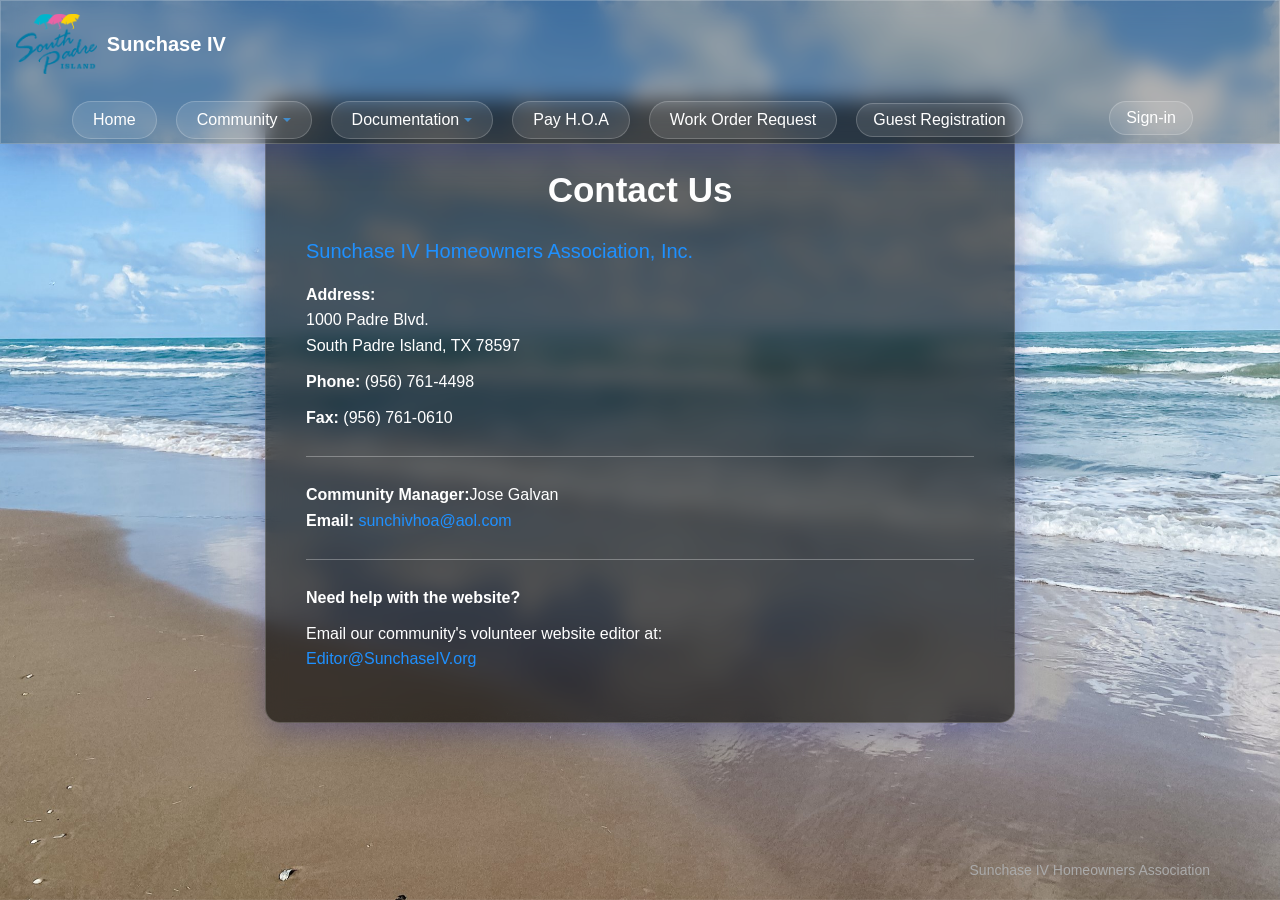
==== commit 144b3dcb: "added hoa" ====
--- a/contact.html
+++ b/contact.html
@@ -245,7 +245,7 @@
           <ul class="dropdown-menu">
             <li><a href="#calendar">Calendar</a></li>
             <li><a href="#community-info">Community Information</a></li>
-            <li><a href="#community-photos">Community Photos</a></li>
+            <li><a href="Photos.html">Community Photos</a></li>
             <li><a href="mapping.html">Map</a></li>
           </ul>
         </li>
@@ -256,11 +256,12 @@
             <li><a href="#document-folder">Document Folder</a></li>
           </ul>
         </li>
-        <li><a href="contact.html">Contact Us</a></li>
+        <li><a href="https://sunchase-iv-homeowners-assoc-inc.cheddarup.com" target="_blank">Pay H.O.A</a></li>
+        <li><a href="https://docs.google.com/forms/d/e/1FAIpQLScQgQyJRmchm8QcXAEWNeTSHwlcqr-psxNYFwkexvT7uAOmPg/viewform" target="_blank">Work Order Request</a></li>
+        <li><a href="#register" class="btn-register">Guest Registration</a></li>
       </ul>
       <ul class="nav navbar-nav navbar-right">
         <li><a href="#signin" class="btn-signin">Sign-in</a></li>
-        <li><a href="#register" class="btn-register">Guest Registration</a></li>
       </ul>
     </div><!-- /.navbar-collapse -->
   </div><!-- /.container -->
